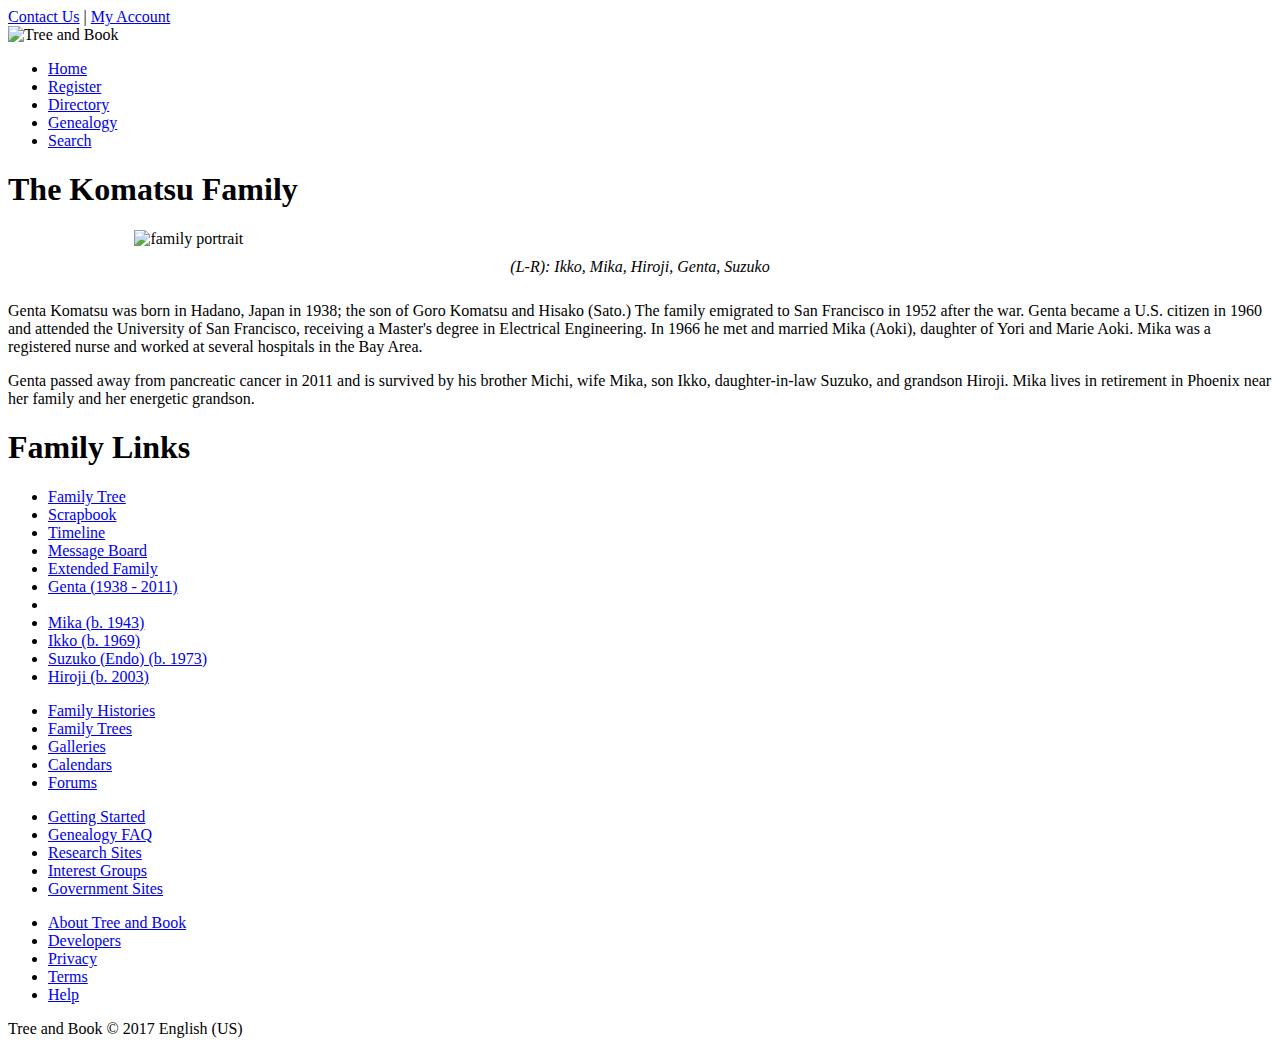
==== index.html @ 31fe47ab "First Commit" ====
<!DOCTYPE html>
<html>
<head>
<!--
    New Perspectives on HTML5 and CSS3, 7th Edition
    Tutorial 4
    Tutorial Case
    
    Home Page of the Komatsu Family at Tree and Book
    Author: mickal austin
    Date:  10/30 

    Filename: index.html
   -->
   
   <meta charset="utf-8" />
   <title>Tree and Book: The Komatsu Family</title> 
   <link rel="stylesheet" href="tb_reset.css"/>
   <link rel="stylesheet" href="tb_styles1.css"/>
   <link rel="stylesheet" href="tb_visual1.css"/>     

</head>

<body>
   <header>
      <nav id="topLinks">
         <a href="#">Contact Us</a> | 
         <a href="#">My Account</a>
      </nav>
      <img src="tb_logo.png" alt="Tree and Book" />
      <nav class="horizontal" id="mainLinks">
         <ul>
            <li><a href="#">Home</a></li>
            <li><a href="#">Register</a></li>
            <li><a href="#">Directory</a></li>
            <li><a href="#">Genealogy</a></li>
            <li><a href="#">Search</a></li>            
         </ul>
      </nav>
   </header>
   
 
   <article>
      <header>
         <h1>The Komatsu Family</h1>
         <figure>
             <img src="tb_komatsu.png" alt="family portrait"/>
             <figcaption>(L-R): Ikko, Mika, Hiroji, Genta, Suzuko</figcaption>
         </figure>		 
      </header>
      
      <section id="leftColumn">
         <p>Genta Komatsu was born in Hadano, Japan in 1938; the son of
            Goro Komatsu and Hisako (Sato.) The family emigrated to San 
            Francisco in 1952 after the war. Genta became a U.S. citizen
            in 1960 and attended the University of San Francisco, receiving
            a Master's degree in Electrical Engineering. In 1966 he
            met and married Mika (Aoki), daughter of Yori and Marie Aoki. 
            Mika was a registered nurse and worked at several hospitals
            in the Bay Area.</p>
         <p>Genta passed away from pancreatic cancer in 2011 and is survived
            by his brother Michi, wife Mika, son Ikko, daughter-in-law Suzuko,
            and grandson Hiroji. Mika lives in retirement in Phoenix near
            her family and her energetic grandson.</p>                
      </section>
      
      <aside>
         <nav id="familyLinks">
            <h1>Family Links</h1>
            <ul>
               <li><a href="#">Family Tree</a></li>               
               <li><a href="#">Scrapbook</a></li>
               <li><a href="#">Timeline</a></li>
               <li><a href="#">Message Board</a></li>
               <li><a href="#">Extended Family</a></li>
               <li class="newGroup"><a href="tb_genta.html">Genta (1938 - 2011)</a><li>
               <li><a href="tb_mika.html">Mika (b. 1943)</a></li>
               <li><a href="tb_ikko.html">Ikko (b. 1969)</a></li>
               <li><a href="tb_suzuko.html">Suzuko (Endo) (b. 1973)</a></li>
               <li><a href="tb_hiroji.html">Hiroji (b. 2003)</a></li>   
            </ul>
         </nav>
      </aside>
      
   </article>   
 
   
   <footer>
      <nav class="vertical">
         <ul>
            <li><a href="#">Family Histories</a></li>         
            <li><a href="#">Family Trees</a></li>
            <li><a href="#">Galleries</a></li>
            <li><a href="#">Calendars</a></li>
            <li><a href="#">Forums</a></li>            
         </ul>
      </nav>
      <nav class="vertical">
         <ul>
            <li><a href="#">Getting Started</a></li>         
            <li><a href="#">Genealogy FAQ</a></li>
            <li><a href="#">Research Sites</a></li>
            <li><a href="#">Interest Groups</a></li>
            <li><a href="#">Government Sites</a></li>            
         </ul>         
      </nav>
      <nav class="vertical">
         <ul>
            <li><a href="#">About Tree and Book</a></li>         
            <li><a href="#">Developers</a></li>
            <li><a href="#">Privacy</a></li>
            <li><a href="#">Terms</a></li>
            <li><a href="#">Help</a></li>            
         </ul>         
      </nav>
      <section>Tree and Book &copy; 2017 English (US)</section>
   </footer>
   
</body>
</html>
---- tb_visual1.css ----
@charset "utf-8";

/*
   New Perspectives on HTML5 and CSS3, 7th Edition
   Tutorial 4
   Tutorial Case
   
   Visual Style Sheet for Tree and Book Family Home Page
   Author: mickal austin
   Date: 10/30  
   
   Filename: tb_visual1.css

*/


/* Figure Box Styles */
figure {
    margin: 20px auto 0px;
    width: 80%;
}
figure img {
    display: block;
    width: 100%;
}

figure figcaption{
    background-color: white;
    font-family: 'Palatino Linotype', Palatino, 'Times New Roman', serif;
    font-style: italic;
    padding: 10px 0;
    text-align: center;
}


/* HTML Styles */




/* Article Styles */




/* Page Body Styles */




/* Aside Styles */



/* Footer Styles */
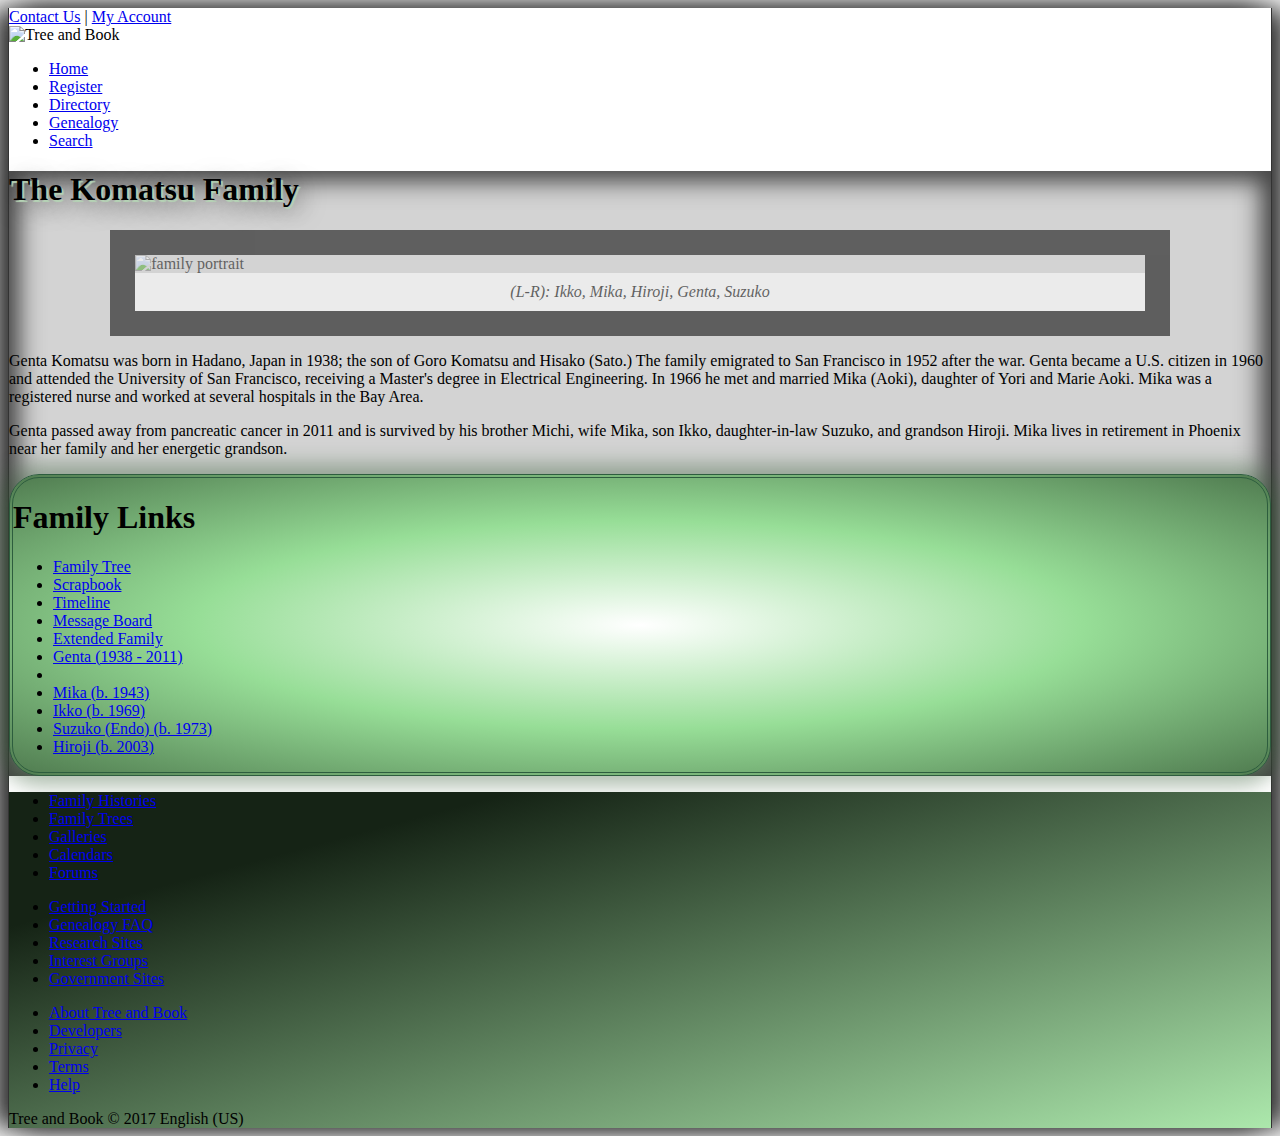
==== commit cef9ca3b: "pretty much done" ====
--- a/index.html
+++ b/index.html
@@ -44,9 +44,16 @@
       <header>
          <h1>The Komatsu Family</h1>
          <figure>
-             <img src="tb_komatsu.png" alt="family portrait"/>
+             <img src="tb_komatsu.png" alt="family portrait" usemap="#family_map"/>
              <figcaption>(L-R): Ikko, Mika, Hiroji, Genta, Suzuko</figcaption>
-         </figure>		 
+         </figure>	
+         <map name="family_map">
+             <area shape="rect" coords="74,74,123,141" href="tb_ikko.html" alt="Ikko Komatsu">
+             <area shape="rect" coords="126,109,177,172" href="tb_mika.html" alt="Mika Komatsu">
+             <area shape="rect" coords="180,157,230,214" href="tb_hiroji.html" alt="Hiroji Komatsu">
+             <area shape="rect" coords="258,96,312,165" href="tb_genta.html" alt="Genta Komatsu">
+             <area shape="rect" coords="342,86,398,162" href="tb_suzuko.html" alt="Suzuko Komatsu">
+         </map>	 
       </header>
       
       <section id="leftColumn">
--- a/tb_visual1.css
+++ b/tb_visual1.css
@@ -13,45 +13,71 @@
 
 */
 
-
-/* Figure Box Styles */
+/*Figure Box Styles */
 figure {
+    border-style: solid;
+    border-width: 25px;
+    border-image: url(tb_border.png) 50 repeat;
     margin: 20px auto 0px;
+    opacity: 0.55;
     width: 80%;
-}
-figure img {
+ }
+ 
+ figure img {
     display: block;
     width: 100%;
-}
-
-figure figcaption{
+ }
+ 
+ figure figcaption {
     background-color: white;
-    font-family: 'Palatino Linotype', Palatino, 'Times New Roman', serif;
+    font-family: ‘Palatino Linotype’, Palatino, ‘Times New Roman’, Serif;
     font-style: italic;
     padding: 10px 0;
     text-align: center;
-}
+ }
+ 
+ /* HTML Styles */
+ html {
+    background-image: url(tb_back1.png);
+ 
+ }
+ 
+ 
+ 
+ /* Article Styles */
+ article {
+    background: url(tb_back2.png) bottom right / 15% no-repeat content-box, url(tb_back3.png) bottom left / 15% no-repeat content-box, url(tb_back4.png) 100% / cover no-repeat, rgb(211, 211, 211);
+    box-shadow: inset rgb(71, 71, 71) -10px -10px 25px,
+    inset rgb(71, 71, 71)10px 10px 25px;
+ }
+ article header h1 {
+     text-shadow: rgb(181, 211, 181) 2px 2px 1px, rgba(21, 21, 21, 0.66)5px 5px 25px;
+ }
+ 
+ 
+ 
+ /* Page Body Styles */
+ body {
+    border-left: 1px solid rgb(51, 51, 51);
+    border-right: 1px solid rgb(51, 51, 51);
+    box-shadow: rgb(51, 51, 51) 15px 0px 25px,
+     rgb(51, 51, 51) -15px 0px 25px;
+ }
+ 
+ 
+ 
+ /* Aside Styles */
+ aside {
+    border: 4px double rgb(45, 93, 62);
+    border-radius: 30px;
+    box-shadow: rgba(51, 91, 51, 0.4) 0px 0px 20px 10px;
+    background: radial-gradient(white,rgb(151, 222, 151), rgb(81, 125, 81) );
+    
+ }
 
 
-/* HTML Styles */
+ /* Footer Styles */
+ footer {
+    background: linear-gradient(345deg, rgb(172, 232, 172), rgb(21, 35, 21) 80%);
+ }
 
-
-
-
-/* Article Styles */
-
-
-
-
-/* Page Body Styles */
-
-
-
-
-/* Aside Styles */
-
-
-
-/* Footer Styles */
-
-
